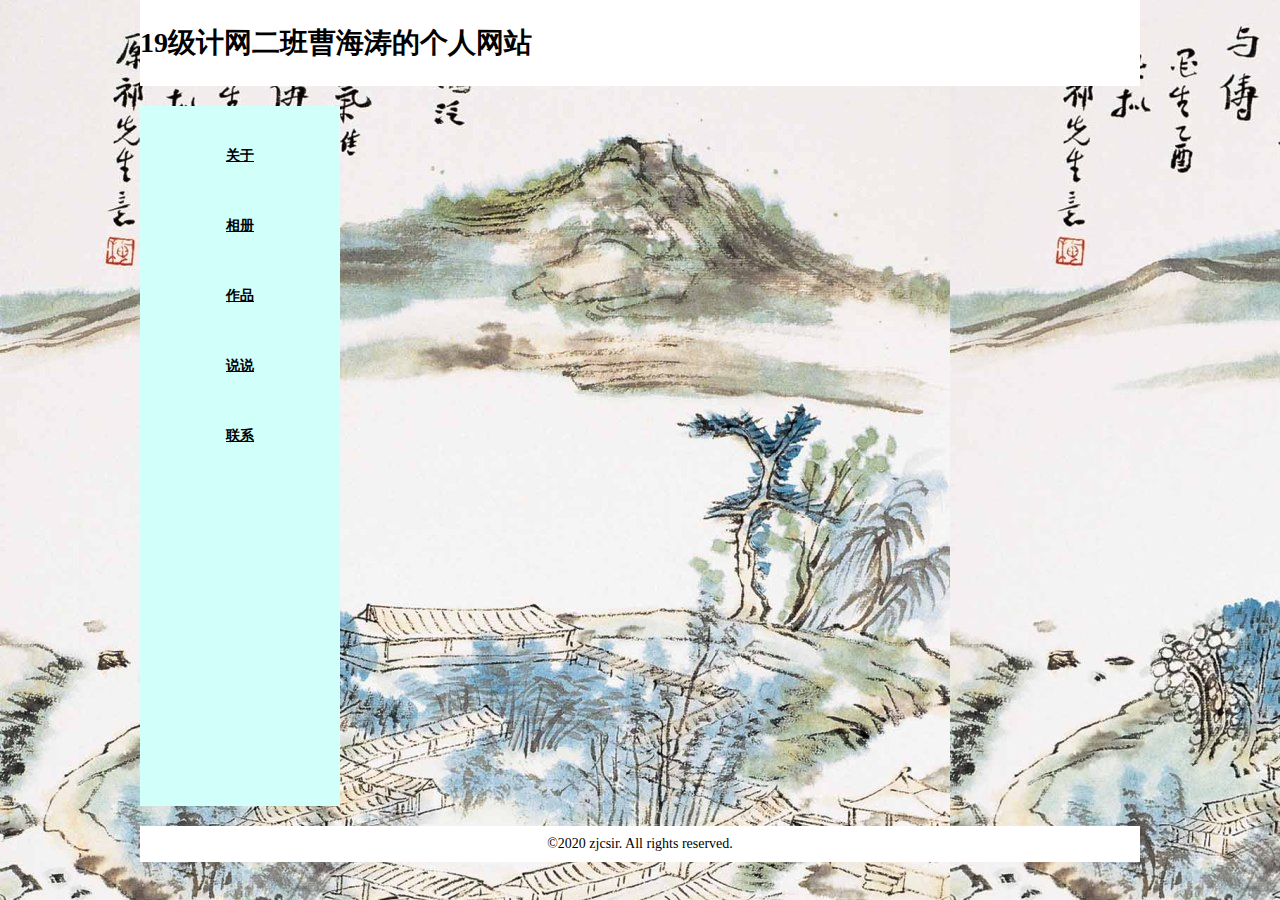
==== index.html @ 83b2905d "ybb" ====
<!doctype html>
<html>
<head>
<meta charset="utf-8">
<title>19级计网二班-曹海涛</title>
<link href="style.css" rel="stylesheet" type="text/css">
<style type="text/css">
body {
	background-image: url(tu/16418_93478_267477.jpg);
}
</style>
</head>

<body>
<header class="header">
  <h1>19级计网二班曹海涛的个人网站</h1>
</header>
<main class="main">
  <nav class="navbar"><a href="about me.html" target="iframe">关于</a><a href="photo album.html" target="iframe">相册</a><a href="production.html" target="iframe">作品</a><a href="talk.html" target="iframe">说说</a><a href="contact.html" target="iframe">联系</a> </nav>
  <section class="section">
    
  </section>
</main>
<footer class="footer">©2020 zjcsir. All rights reserved. </footer>
<audio autoplay="autoplay" loop="loop" >
  <source src="hedu.mp3" type="audio/mp3">
</audio>
</body>
</html>
---- style.css ----
@charset "utf-8";
body {
	padding: 0;
	margin: 0;
	font-size: 14px;
}
body table {
	-webkit-box-sizing: border-box;
	-moz-box-sizing: border-box;
	box-sizing: border-box;
	width: 780px;
}
tbody tr td {
	text-shadow: 0px 0px;
	padding-left: 20px;
}


.header {
	width: 1000px;
	margin-left: auto;
	margin-right: auto;
	padding-top: 5px;
	padding-bottom: 5px;
	background-position: 0% 0%;
	background-color: #FFFFFF;
}
.main {
	width: 1000px;
	height: 700px;
	margin-left: auto;
	margin-right: auto;
	margin-top: 20px;
	margin-bottom: 20px;
}
.main .navbar {
	background-color: #D1FFFA;
	width: 200px;
	height: 700px;
	float: left;
	background-image: url(images/20190915134440_tbmwh.jpg);
}
.main .navbar a {
	display: block;
	width: 70%;
	text-align: center;
	margin-top: 30px;
	margin-bottom: 30px;
	margin-left: auto;
	margin-right: auto;
	line-height: 40px;
	font-weight: bold;
	font-style: normal;
	color: #000000;
	border-radius: 5;
	border-color: #000000;

}
.main .navbar a:hover {
	text-align: center;
	border-radius: 5;
	background-color: #B6B6B6;
}


.main .section iframe {
	width: 100%;
	border: none;
	height: 100%;
}

.main .section {
	width: 780px;
	height: 700px;
	float: left;
	margin-left: 20px;
}
.footer {
	width: 1000px;
	padding-top: 10px;
	padding-bottom: 10px;
	margin-left: auto;
	margin-right: auto;
	background-color: #FFFFFF;
	text-align: center;
	margin-top: opx;
}
.d-texe {
	text-align: center;
	line-height: 25px;
	border-top-left-radius: 5px;
	border-bottom-left-radius: 5px;
}
.txte {
	line-height: 25px;
	width: 60%;
	border-top-right-radius: 5px;
	border-bottom-right-radius: 5px;
	text-indent: 5px;
	color: #333333;
}
.txt2 {
	line-height: 25px;
	width: 35%;
	color: #333333;
	text-indent: 5px;

}
.mail1 {
	width: 5%;
	line-height: 25px;
	text-align: center;
}
.mail2 {
	width: 20%;
	height: 30px;
	border-top-right-radius: 5px;
	border-bottom-right-radius: 5px;
	border-bottom-style: none;
}
.d-area {
	text-align: center;
	height: 100px;
	border-top-left-radius: 5px;
	border-bottom-left-radius: 5px;
	float: left;
}
.areatext {
	border-top-right-radius: 5px;
	border-bottom-right-radius: 5px;
	width: 60%;
	height: 100px;
	text-indent: 5px;
	color: #333333;
	float: left;
}
.submit {
	width: 20%;
	border: none;
	margin-left: 235px;
	line-height: 25px;
	border-radius: 5px;
	font-size: 16px;
}
.submit:hover {
	background-color: #828282;
}
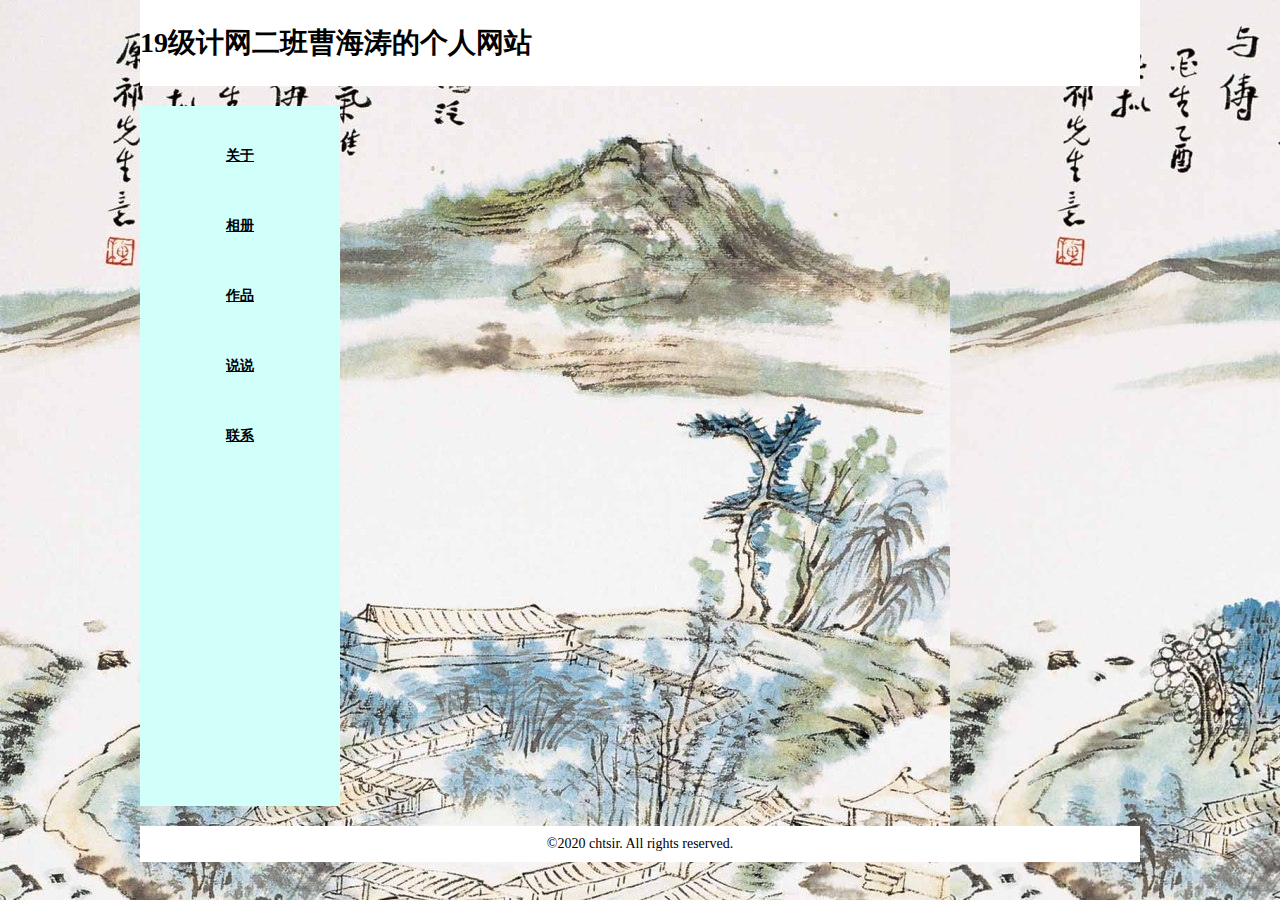
==== commit 1b0abab3: "111" ====
--- a/index.html
+++ b/index.html
@@ -21,7 +21,7 @@
     
   </section>
 </main>
-<footer class="footer">©2020 zjcsir. All rights reserved. </footer>
+<footer class="footer">©2020 chtsir. All rights reserved. </footer>
 <audio autoplay="autoplay" loop="loop" >
   <source src="hedu.mp3" type="audio/mp3">
 </audio>
